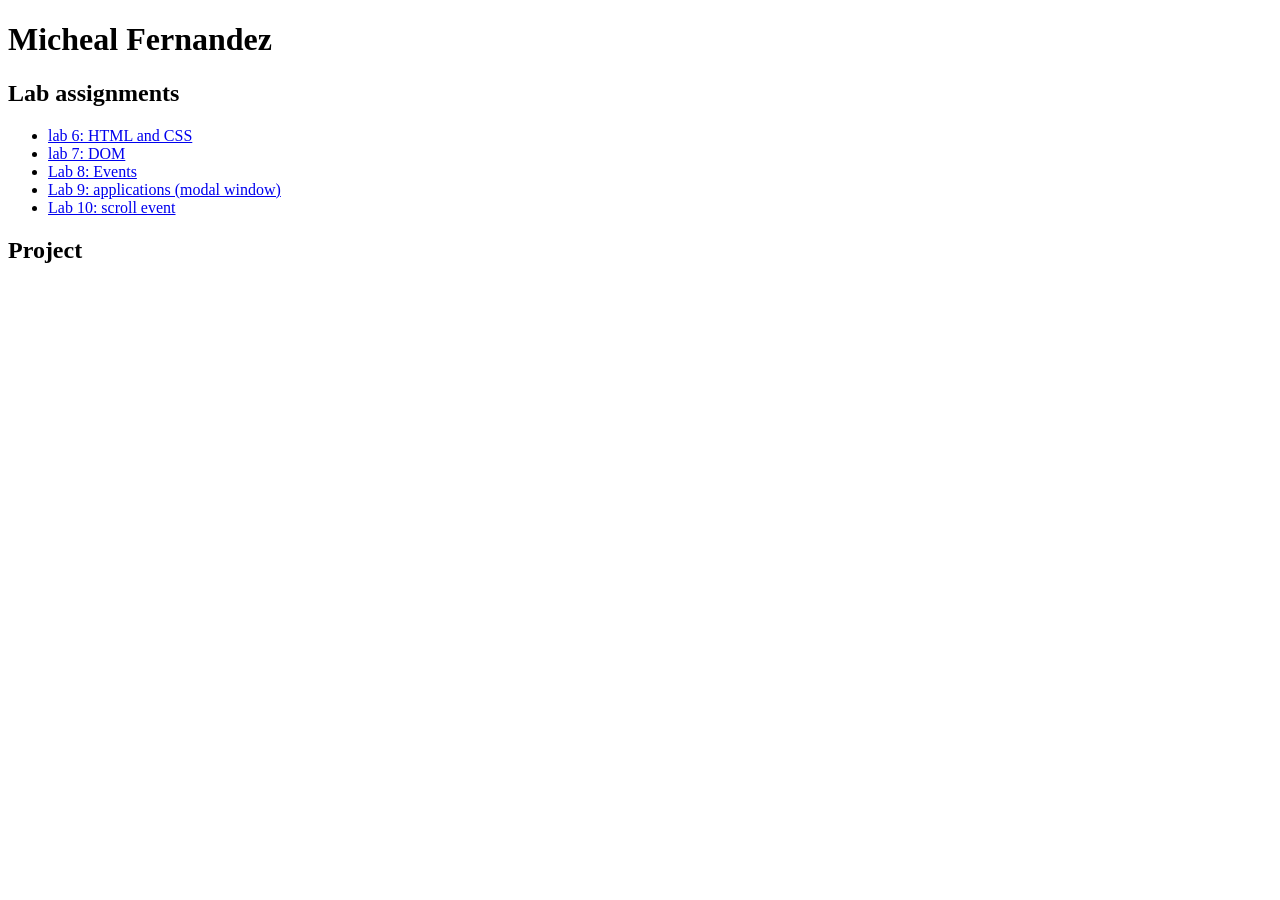
==== index.html @ ec0a946f "Update index" ====
<!DOCTYPE html>
<html lang="en">
<head>
    <meta charset="UTF-8">
    <meta name="viewport" content="width=device-width, initial-scale=1.0">
    <title>Micheal Fernandez</title>
</head>
<body>
    <h1>Micheal Fernandez</h1>
    <h2>Lab assignments</h2>
    <ul>
        <li>
            <a href="lab6.html">lab 6: HTML and CSS</a>
        </li>
        <li>
            <a href="lab7_dom/lab7.html">lab 7: DOM</a>
        </li>
        <li>
            <a href="lab8_events/lab8.html">Lab 8: Events</a>
        </li>
        <li>
            <a href="lab9_applications/lab9.html">Lab 9: applications (modal window)</a>
        </li>
        <li>
            <a href="lab10_scrollevent/lab10.html">Lab 10: scroll event</a>
        </li>
    </ul>

    <h2>Project</h2>
</body>
</html>
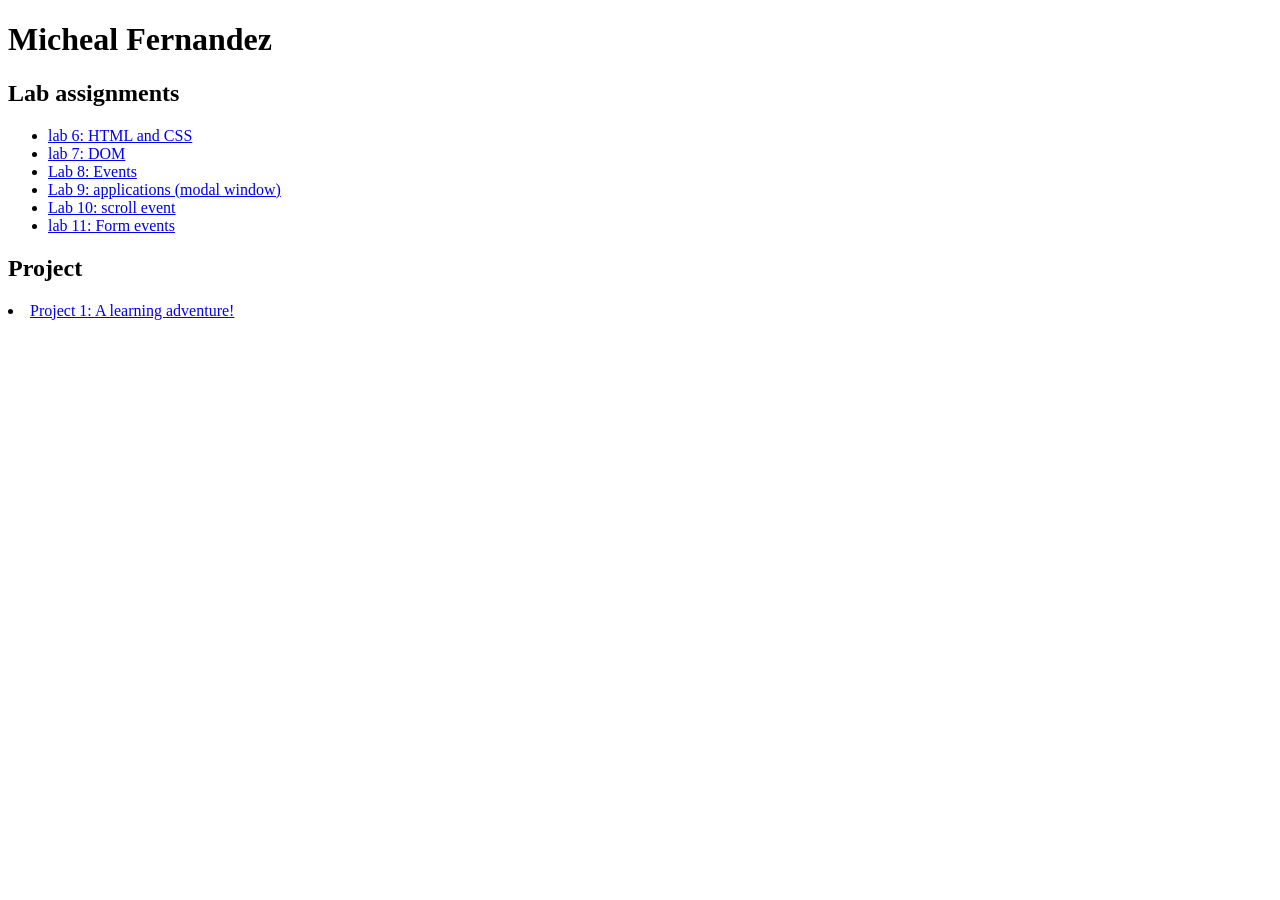
==== commit 02994a2b: "update" ====
--- a/index.html
+++ b/index.html
@@ -3,14 +3,14 @@
 <head>
     <meta charset="UTF-8">
     <meta name="viewport" content="width=device-width, initial-scale=1.0">
-    <title>Micheal Fernandez</title>
+    <title>Micheal</title>
 </head>
 <body>
     <h1>Micheal Fernandez</h1>
     <h2>Lab assignments</h2>
     <ul>
         <li>
-            <a href="lab6.html">lab 6: HTML and CSS</a>
+            <a href="lab6/lab6.html">lab 6: HTML and CSS</a>
         </li>
         <li>
             <a href="lab7_dom/lab7.html">lab 7: DOM</a>
@@ -24,8 +24,14 @@
         <li>
             <a href="lab10_scrollevent/lab10.html">Lab 10: scroll event</a>
         </li>
+        <li>
+            <a href="lab11_formEvents/lab11.html">lab 11: Form events</a>
+        </li>
     </ul>
 
     <h2>Project</h2>
+     <li>
+        <a href="project 1/project1.html">Project 1: A learning adventure!</a>
+     </li>
 </body>
 </html>
